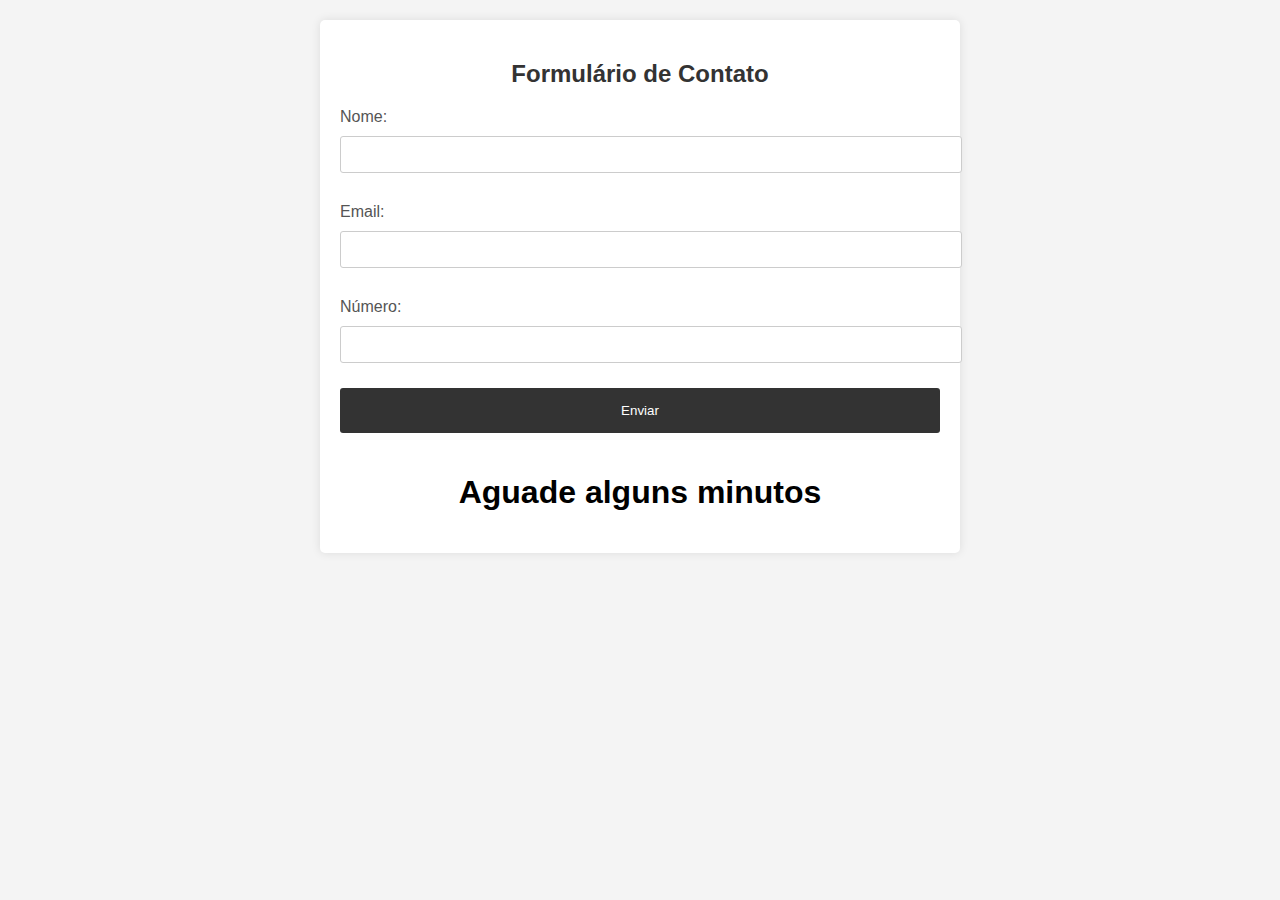
==== contato.html @ 3995e831 "Add files via upload" ====
<!DOCTYPE html>
<html lang="pt-BR">
<head>
    <meta charset="UTF-8">
    <meta name="viewport" content="width=device-width, initial-scale=1.0">
    <title>Formulário de Contato</title>
    <link rel="stylesheet" href="contato.css">
</head>
<body>
    <div class="container">
        <h2>Formulário de Contato</h2>
        <form action="envia-contato.php" method="post">
            <label for="nome">Nome:</label>
            <input type="text" id="nome" name="nome" required>
            
            <label for="email">Email:</label>
            <input type="email" id="email" name="email" required>

            <label for="numero">Número:</label>
            <input type="numero" id="numero" name="numero" required>
                        
            <input type="submit" value="Enviar">
        </form>
        <center>
        <h1 >Aguade alguns minutos</h1>
    </center>
    </div>
</body>
</html>
---- contato.css ----
body {
    font-family: Arial, sans-serif;
    background-color: #f4f4f4;
    margin: 0;
    padding: 20px;
}
.container {
    max-width: 600px;
    margin: auto;
    background-color: #fff;
    padding: 20px;
    box-shadow: 0 0 10px rgba(0,0,0,0.1);
    border-radius: 5px;
}
h2 {
    text-align: center;
    color: #333;
}
label {
    display: block;
    margin: 10px 0 5px;
    color: #555;
}
input, textarea {
    width: 100%;
    padding: 10px;
    margin: 5px 0 20px;
    border: 1px solid #ccc;
    border-radius: 3px;
}
input[type="submit"] {
    background-color: #333;
    color: #fff;
    border: none;
    cursor: pointer;
    padding: 15px;
    transition: background-color 0.3s;
}
input[type="submit"]:hover {
    background-color: #555;
}
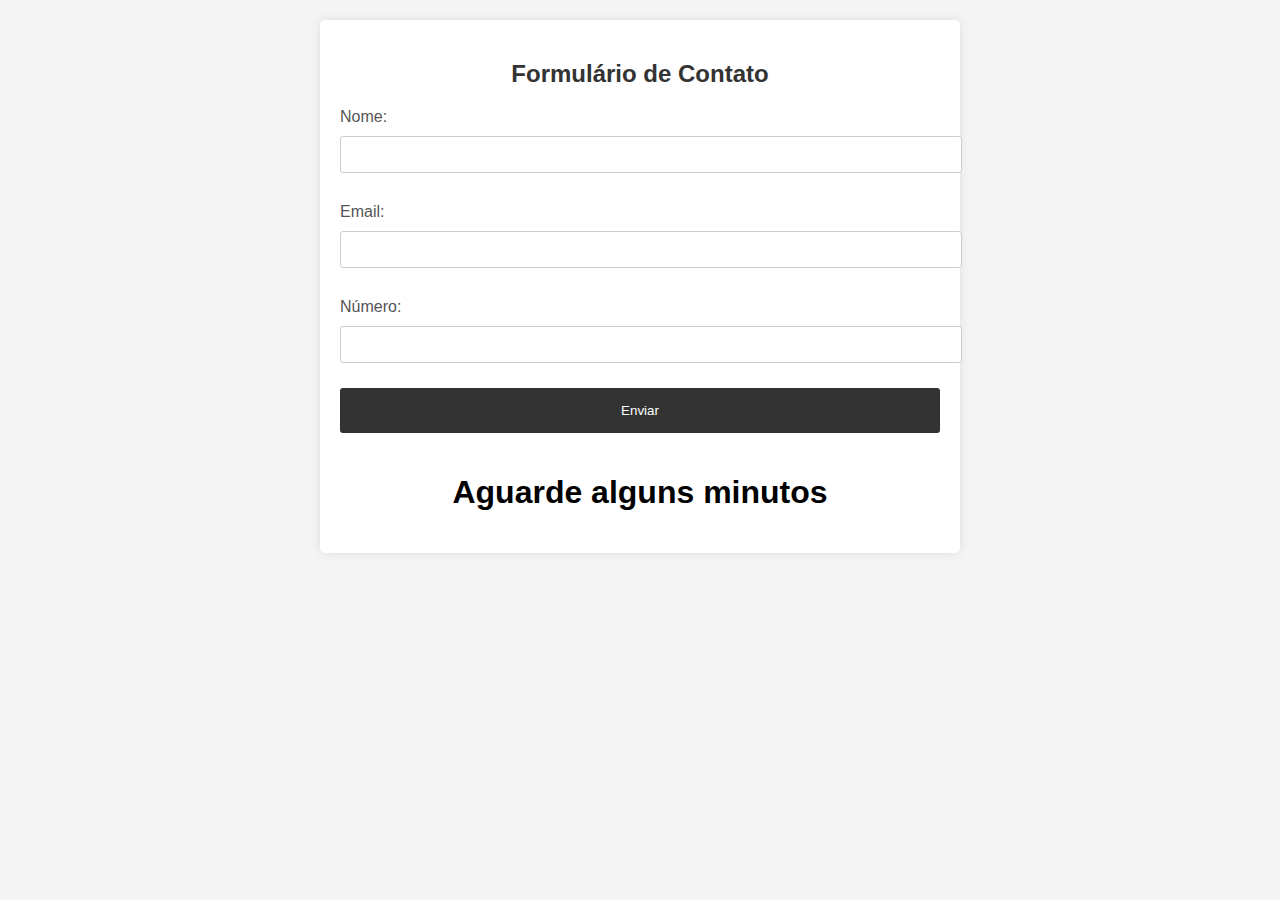
==== commit 5e49ee54: "Update contato.html" ====
--- a/contato.html
+++ b/contato.html
@@ -22,7 +22,7 @@
             <input type="submit" value="Enviar">
         </form>
         <center>
-        <h1 >Aguade alguns minutos</h1>
+        <h1 >Aguarde alguns minutos</h1>
     </center>
     </div>
 </body>
